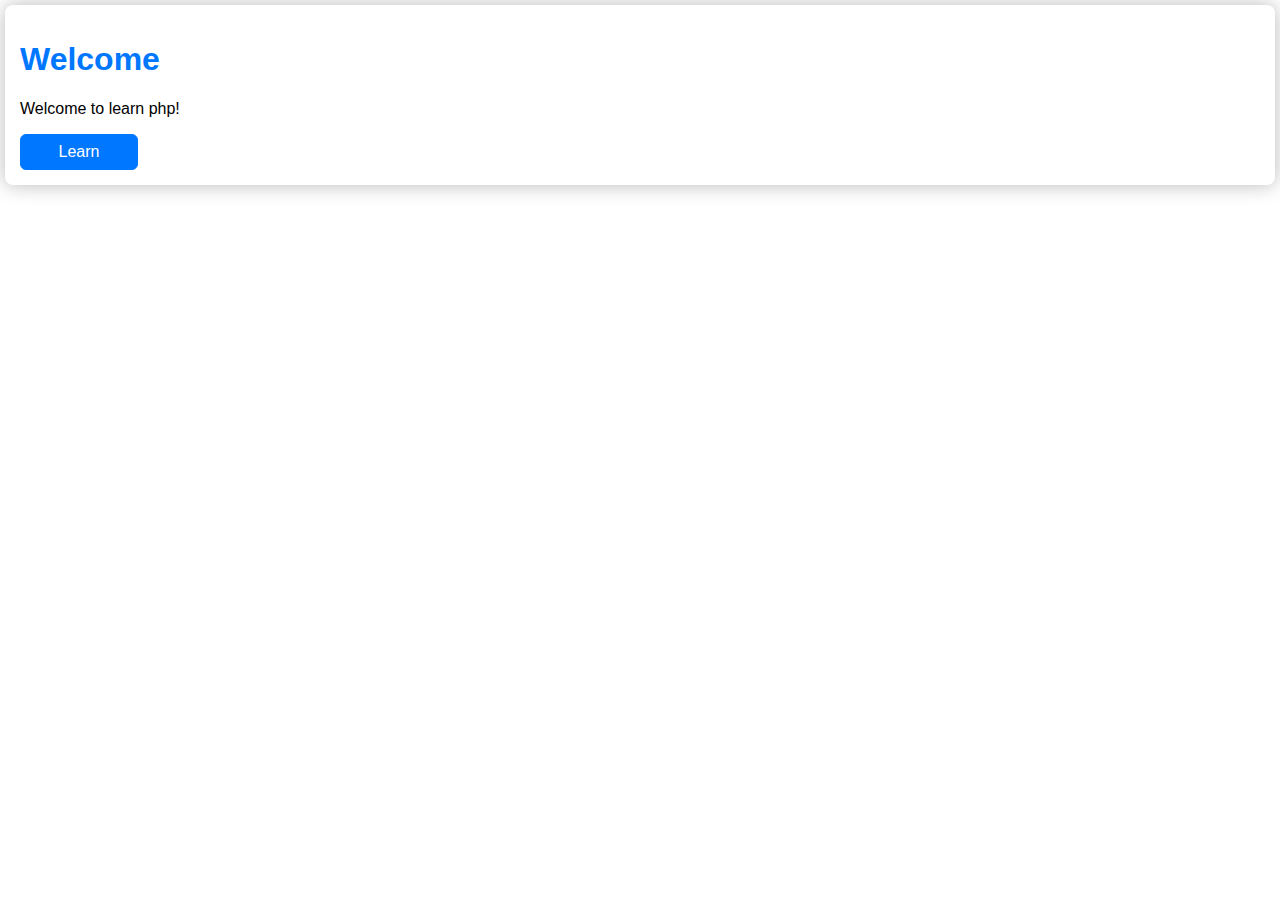
==== index.html @ 740ecd85 "php" ====
<!DOCTYPE html>
<html lang="en">
<head>
    <meta charset="UTF-8">
    <meta name="viewport" content="width=device-width, initial-scale=1.0">
    <title>Welcome</title>
    <link rel="stylesheet" href="static\style.css">
</head>
<body>
    <h1>Welcome</h1>
    <p>Welcome to learn php!</p>
    <a href="WP01_Welcome.php" class="next">Learn</a>
</body>
</html>
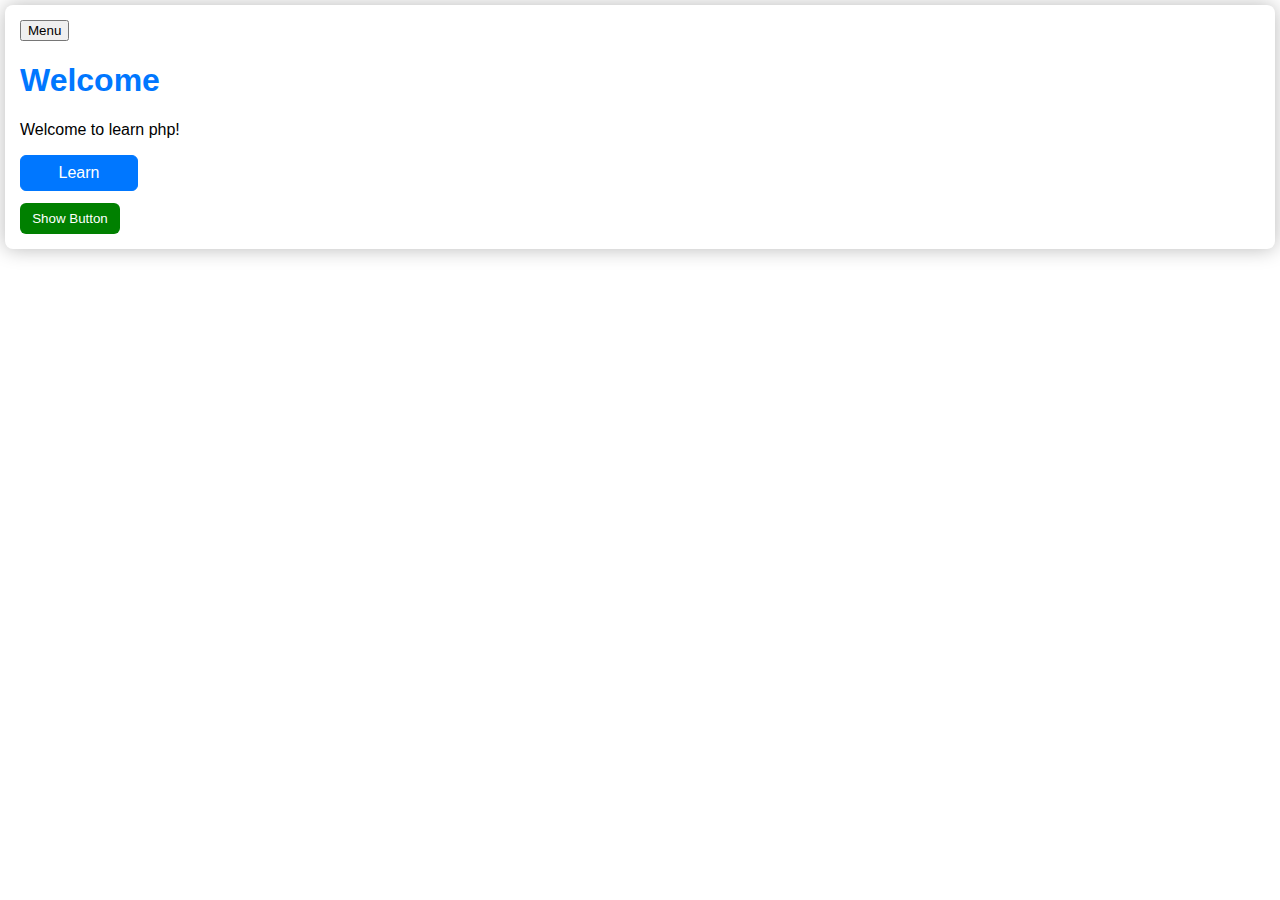
==== commit 58a828cc: "php" ====
--- a/index.html
+++ b/index.html
@@ -5,10 +5,16 @@
     <meta name="viewport" content="width=device-width, initial-scale=1.0">
     <title>Welcome</title>
     <link rel="stylesheet" href="static\style.css">
+    <script src="static/code_print_script.js"></script>
+    <script src="static/menu.js"></script>
 </head>
-<body>
+<body onload="initCode()">
+    <button  onclick="menubut()">Menu</button>
+    <div id="but_menu"></div>
     <h1>Welcome</h1>
     <p>Welcome to learn php!</p>
     <a href="WP01_Welcome.php" class="next">Learn</a>
+
+    <!-- <button onclick="code_print()" id="print_but">show code of this page</button>/ -->
 </body>
 </html>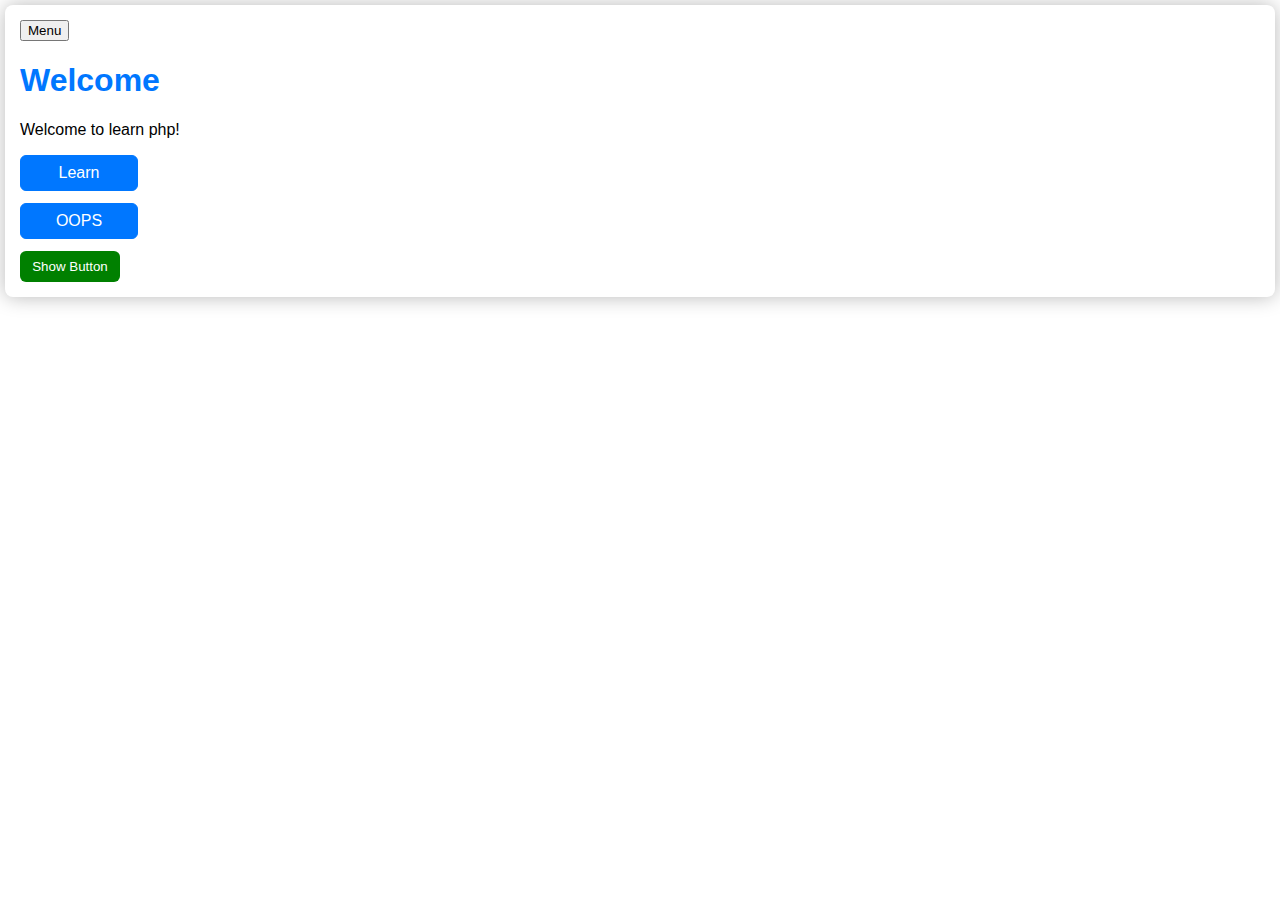
==== commit ce803ea1: "php" ====
--- a/index.html
+++ b/index.html
@@ -14,6 +14,7 @@
     <h1>Welcome</h1>
     <p>Welcome to learn php!</p>
     <a href="WP01_Welcome.php" class="next">Learn</a>
+    <a href="OOP/P01_Class_object.php" class="next">OOPS</a>
 
     <!-- <button onclick="code_print()" id="print_but">show code of this page</button>/ -->
 </body>
